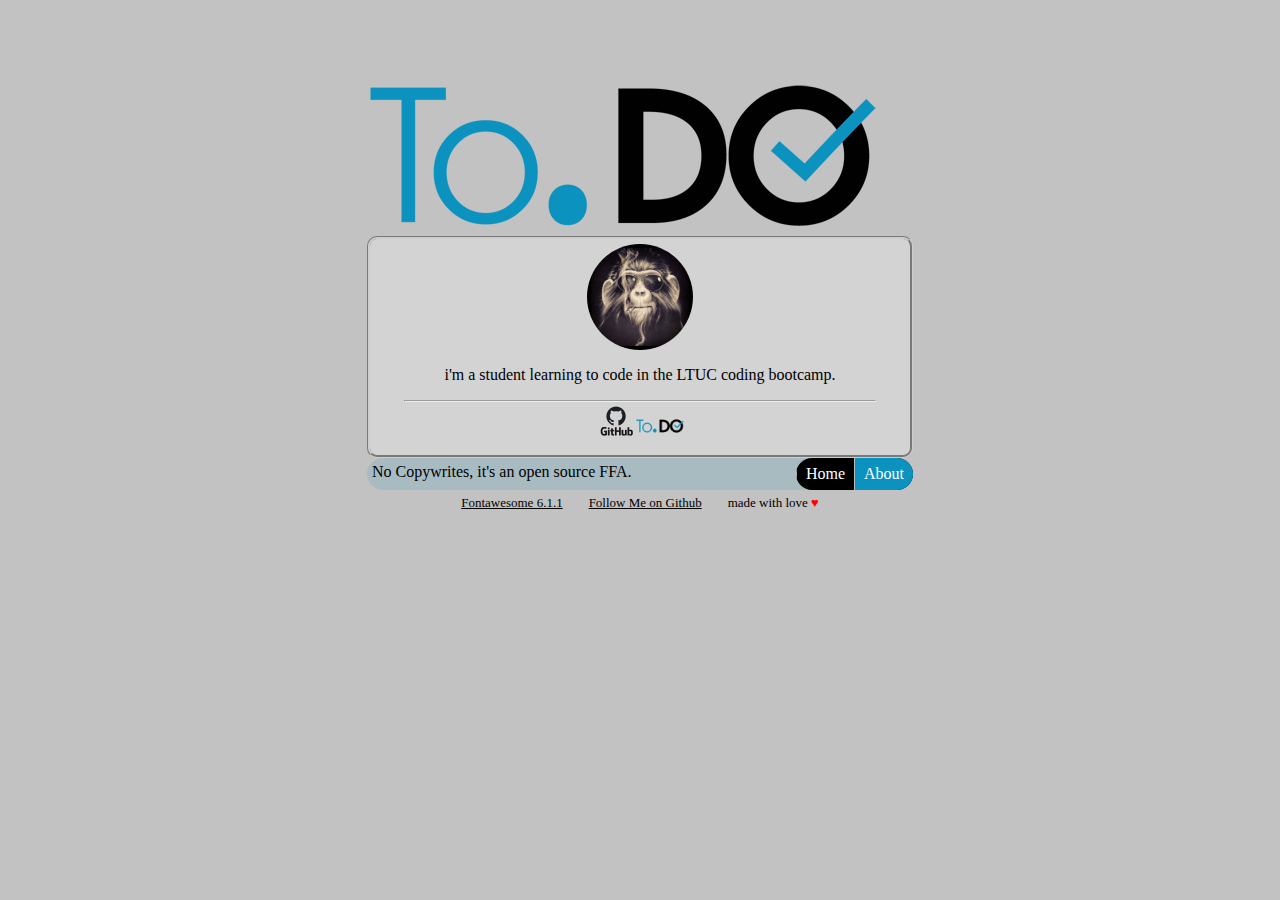
==== about.html @ 98e09d8d "this is the v1.0 of TODO" ====
<!DOCTYPE html>
<html lang="en">

<head>
  <meta charset="UTF-8">
  <meta http-equiv="X-UA-Compatible" content="IE=edge">
  <meta name="viewport" content="width=device-width, initial-scale=1.0">
  <meta name="description" content="TODO About Page">
  <meta name="keywords" content="to, do, to do, todo">
  <meta name="author" content="Bashar Alzrigat">
  <link rel="stylesheet" href="https://cdnjs.cloudflare.com/ajax/libs/font-awesome/6.1.1/css/all.min.css"
    integrity="sha512-KfkfwYDsLkIlwQp6LFnl8zNdLGxu9YAA1QvwINks4PhcElQSvqcyVLLD9aMhXd13uQjoXtEKNosOWaZqXgel0g=="
    crossorigin="anonymous" referrerpolicy="no-referrer">
    <link rel="stylesheet" href="style/about.css">
  <title>TODO</title>
  <link rel="icon" type="image/x-icon" href="assets/logo.png">
</head>

<body>
  <section id="main">
    <div id="logo"></div>
    <section id="main-container">
<div id="about">
<img id="profile-pic" src="assets/Profile-Picture.jpg">
<p>i'm a student learning to code in the LTUC coding bootcamp.</p>
</div>
      <hr id="footer-hr">
      <section id="footer-container">
        <a href="https://github.com/BasharAlzrigat"><div id="small-git-hub-logo"></div></a>
        <a href="index.html"><div id="small-todo-logo"></div></a>
      </section>
    </section>
    <footer>
      <p id="copywrite">No Copywrites, it's an open source FFA.</p>
      <ul>
        <li><a href="index.html">Home</a></li>
        <li><a class="active" href="about.html">About</a></li>
      </ul>
    </footer>
    <div class="bottom-footer">
      <span class=footer-link><a href="https://fontawesome.com/">Fontawesome 6.1.1 </a></span>
      <a><i class="fa-solid fa-ellipsis-vertical"></i></i></a>
      <span class=footer-link><a href="https://github.com/BasharAlzrigat">Follow Me on Github</a></span>
      <a><i class="fa-solid fa-ellipsis-vertical"></i></a>
      <a>made with love<span class="heart"> ♥</span></a>
  </div>
  </section>
</body>

</html>
---- style/about.css ----
body {
    background-color: #c2c2c2;
    margin: auto;
}

#main {
    margin-top: -100px;
    display: flex;
    flex-direction: column;
    flex-wrap: wrap;
    align-content: center;
}

#main-container {
    border-spacing: 10px;
    margin-top: 10px;
    border-radius: 10px;
    background-color: #e4e4e482;
    padding: 5px;
    border-color: #cdcdcd;
    border-style: groove;
    display: flex;
    flex-direction: column;
}

#logo {
    background-image: url("/assets/logo.png");
    background-repeat: no-repeat;
    padding-right: 256px;
    padding-left: 256px;
    padding-bottom: 326px;
}



#footer-container {
    display: flex;
    justify-content: center;
}

#small-git-hub-logo {
    margin: 0;
    background: no-repeat;
    padding: 20px;
    background-image: url("/assets/github-logo.png");
    filter: opacity(100%);
    background-size: contain;
    display: flex;
}

#small-todo-logo {
    margin: 0;
    background: no-repeat;
    padding: 24px;
    background-image: url("/assets/logo.png");
    filter: opacity(100%);
    background-size: contain;
    display: flex;
}

#footer-hr {
    width: 470px;
    margin: auto;
}

#copywrite {
    margin: 5px;
}

footer {
    background-color: #0c92bf24;
    display: flex;
    justify-content: space-between;
    border-radius: 16px
}

ul {
    display: flex;
    list-style-type: none;
    margin: 0;
    padding: 0;
    overflow: hidden;
    background-color: #000000;
    border-radius: 16px
}

li {
    border-left: 1px solid #bbb;
}

li a {
    display: block;
    box-shadow: #000000;
    color: white;
    text-align: center;
    padding: 7px 9px;
    text-decoration: none;
}

li a:hover:not(.active) {
    background-color: #0c92bf54;
}

.active {
    background-color: #0C92BF;
}
.bottom-footer {
    font-size: small;
    display: flex;
    justify-content: center;
margin-top: 5px;
}
.bottom-footer i {
    color: #000000;
}
.bottom-footer a {
    margin: 0 5px 0 5px;
    color: #000000;
}
.heart {
    color: rgb(255, 0, 0);

}
.bottom-footer a:visited {
    color: #00000000;
}
.footer-link a:hover{
    color: #0C92BF;
}
.fa-solid {
    font-size: 15px;
    padding: 3px;
}

#profile-pic {
    width: 20%;
        border-radius: 50%; 
}
#about {
    display: flex;
    flex-direction: column;
    align-items: center;
}
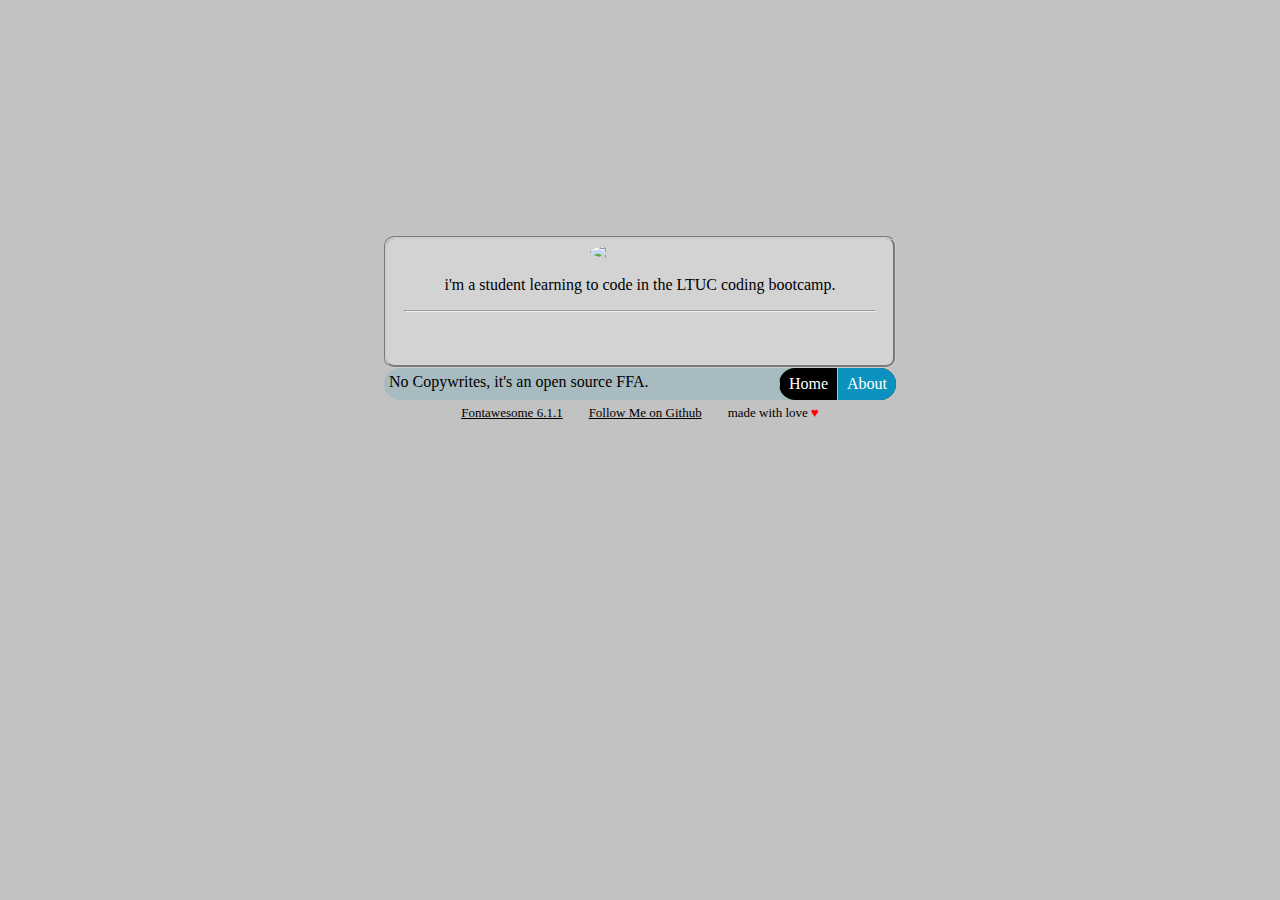
==== commit feef39c1: "fix images paths" ====
--- a/about.html
+++ b/about.html
@@ -2,49 +2,53 @@
 <html lang="en">
 
 <head>
-  <meta charset="UTF-8">
-  <meta http-equiv="X-UA-Compatible" content="IE=edge">
-  <meta name="viewport" content="width=device-width, initial-scale=1.0">
-  <meta name="description" content="TODO About Page">
-  <meta name="keywords" content="to, do, to do, todo">
-  <meta name="author" content="Bashar Alzrigat">
-  <link rel="stylesheet" href="https://cdnjs.cloudflare.com/ajax/libs/font-awesome/6.1.1/css/all.min.css"
-    integrity="sha512-KfkfwYDsLkIlwQp6LFnl8zNdLGxu9YAA1QvwINks4PhcElQSvqcyVLLD9aMhXd13uQjoXtEKNosOWaZqXgel0g=="
-    crossorigin="anonymous" referrerpolicy="no-referrer">
+    <meta charset="UTF-8">
+    <meta http-equiv="X-UA-Compatible" content="IE=edge">
+    <meta name="viewport" content="width=device-width, initial-scale=1.0">
+    <meta name="description" content="TODO About Page">
+    <meta name="keywords" content="to, do, to do, todo">
+    <meta name="author" content="Bashar Alzrigat">
+    <link rel="stylesheet" href="https://cdnjs.cloudflare.com/ajax/libs/font-awesome/6.1.1/css/all.min.css"
+        integrity="sha512-KfkfwYDsLkIlwQp6LFnl8zNdLGxu9YAA1QvwINks4PhcElQSvqcyVLLD9aMhXd13uQjoXtEKNosOWaZqXgel0g=="
+        crossorigin="anonymous" referrerpolicy="no-referrer">
     <link rel="stylesheet" href="style/about.css">
-  <title>TODO</title>
-  <link rel="icon" type="image/x-icon" href="assets/logo.png">
+    <title>TODO</title>
+    <link rel="icon" type="image/x-icon" href="/todo-projectassets/logo.png">
 </head>
 
 <body>
-  <section id="main">
-    <div id="logo"></div>
-    <section id="main-container">
-<div id="about">
-<img id="profile-pic" src="assets/Profile-Picture.jpg">
-<p>i'm a student learning to code in the LTUC coding bootcamp.</p>
-</div>
-      <hr id="footer-hr">
-      <section id="footer-container">
-        <a href="https://github.com/BasharAlzrigat"><div id="small-git-hub-logo"></div></a>
-        <a href="index.html"><div id="small-todo-logo"></div></a>
-      </section>
+    <section id="main">
+        <div id="logo"></div>
+        <section id="main-container">
+            <div id="about">
+                <img id="profile-pic" src="/todo-projectassets/Profile-Picture.jpg">
+                <p>i'm a student learning to code in the LTUC coding bootcamp.</p>
+            </div>
+            <hr id="footer-hr">
+            <section id="footer-container">
+                <a href="https://github.com/BasharAlzrigat">
+                    <div id="small-git-hub-logo"></div>
+                </a>
+                <a href="index.html">
+                    <div id="small-todo-logo"></div>
+                </a>
+            </section>
+        </section>
+        <footer>
+            <p id="copywrite">No Copywrites, it's an open source FFA.</p>
+            <ul>
+                <li><a href="index.html">Home</a></li>
+                <li><a class="active" href="about.html">About</a></li>
+            </ul>
+        </footer>
+        <div class="bottom-footer">
+            <span class=footer-link><a href="https://fontawesome.com/">Fontawesome 6.1.1 </a></span>
+            <a><i class="fa-solid fa-ellipsis-vertical"></i></i></a>
+            <span class=footer-link><a href="https://github.com/BasharAlzrigat">Follow Me on Github</a></span>
+            <a><i class="fa-solid fa-ellipsis-vertical"></i></a>
+            <a>made with love<span class="heart"> ♥</span></a>
+        </div>
     </section>
-    <footer>
-      <p id="copywrite">No Copywrites, it's an open source FFA.</p>
-      <ul>
-        <li><a href="index.html">Home</a></li>
-        <li><a class="active" href="about.html">About</a></li>
-      </ul>
-    </footer>
-    <div class="bottom-footer">
-      <span class=footer-link><a href="https://fontawesome.com/">Fontawesome 6.1.1 </a></span>
-      <a><i class="fa-solid fa-ellipsis-vertical"></i></i></a>
-      <span class=footer-link><a href="https://github.com/BasharAlzrigat">Follow Me on Github</a></span>
-      <a><i class="fa-solid fa-ellipsis-vertical"></i></a>
-      <a>made with love<span class="heart"> ♥</span></a>
-  </div>
-  </section>
 </body>
 
 </html>--- a/style/about.css
+++ b/style/about.css
@@ -24,7 +24,7 @@
 }
 
 #logo {
-    background-image: url("/assets/logo.png");
+    background-image: url("/todo-project/assets/logo.png");
     background-repeat: no-repeat;
     padding-right: 256px;
     padding-left: 256px;
@@ -42,7 +42,7 @@
     margin: 0;
     background: no-repeat;
     padding: 20px;
-    background-image: url("/assets/github-logo.png");
+    background-image: url("/todo-project/assets/github-logo.png");
     filter: opacity(100%);
     background-size: contain;
     display: flex;
@@ -52,7 +52,7 @@
     margin: 0;
     background: no-repeat;
     padding: 24px;
-    background-image: url("/assets/logo.png");
+    background-image: url("/todo-project/assets/logo.png");
     filter: opacity(100%);
     background-size: contain;
     display: flex;
@@ -104,29 +104,36 @@
 .active {
     background-color: #0C92BF;
 }
+
 .bottom-footer {
     font-size: small;
     display: flex;
     justify-content: center;
-margin-top: 5px;
+    margin-top: 5px;
 }
+
 .bottom-footer i {
     color: #000000;
 }
+
 .bottom-footer a {
     margin: 0 5px 0 5px;
     color: #000000;
 }
+
 .heart {
     color: rgb(255, 0, 0);
 
 }
+
 .bottom-footer a:visited {
     color: #00000000;
 }
-.footer-link a:hover{
+
+.footer-link a:hover {
     color: #0C92BF;
 }
+
 .fa-solid {
     font-size: 15px;
     padding: 3px;
@@ -134,10 +141,11 @@
 
 #profile-pic {
     width: 20%;
-        border-radius: 50%; 
+    border-radius: 50%;
 }
+
 #about {
     display: flex;
     flex-direction: column;
     align-items: center;
-}
+}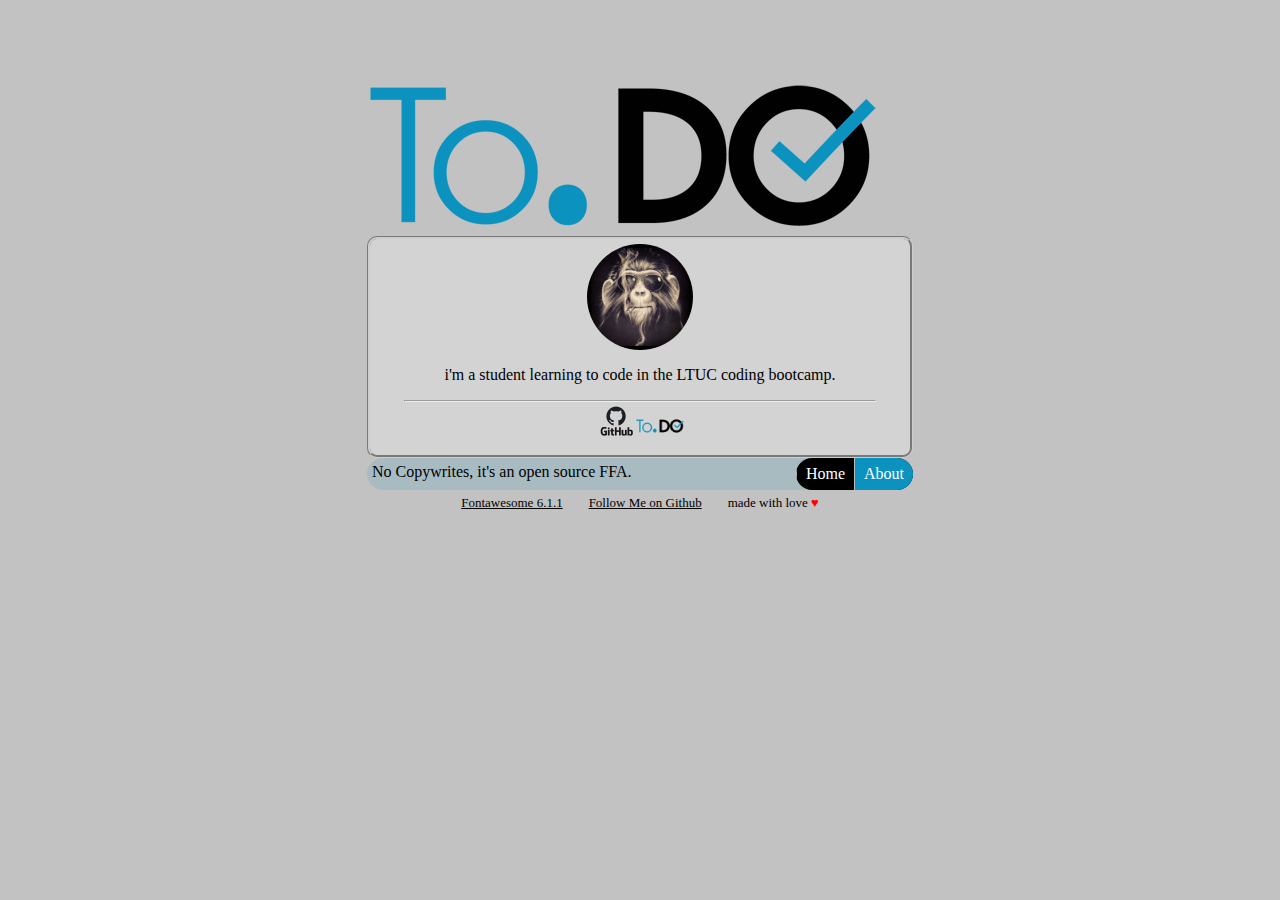
==== commit de7e9dea: "fixed image url and remove alrt msgs" ====
--- a/about.html
+++ b/about.html
@@ -21,7 +21,7 @@
         <div id="logo"></div>
         <section id="main-container">
             <div id="about">
-                <img id="profile-pic" src="/todo-projectassets/Profile-Picture.jpg">
+                <img id="profile-pic" src="./assets/Profile-Picture.jpg">
                 <p>i'm a student learning to code in the LTUC coding bootcamp.</p>
             </div>
             <hr id="footer-hr">
--- a/style/about.css
+++ b/style/about.css
@@ -24,7 +24,7 @@
 }
 
 #logo {
-    background-image: url("/todo-project/assets/logo.png");
+    background-image: url("../assets/logo.png");
     background-repeat: no-repeat;
     padding-right: 256px;
     padding-left: 256px;
@@ -42,7 +42,7 @@
     margin: 0;
     background: no-repeat;
     padding: 20px;
-    background-image: url("/todo-project/assets/github-logo.png");
+    background-image: url("../assets/github-logo.png");
     filter: opacity(100%);
     background-size: contain;
     display: flex;
@@ -52,7 +52,7 @@
     margin: 0;
     background: no-repeat;
     padding: 24px;
-    background-image: url("/todo-project/assets/logo.png");
+    background-image: url("../assets/logo.png");
     filter: opacity(100%);
     background-size: contain;
     display: flex;
